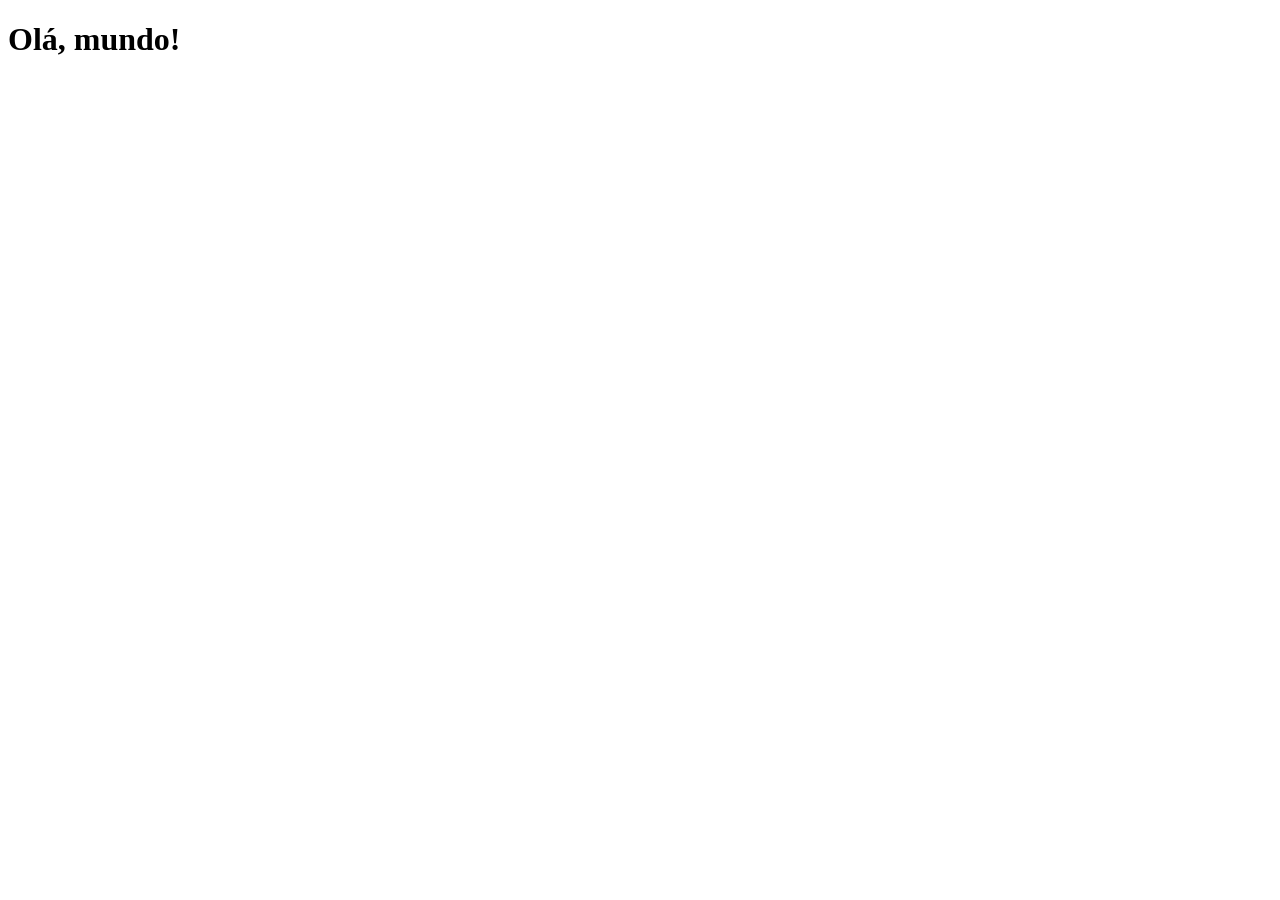
==== output/index.html @ 9d1bf0a4 "Primeiro commitzinho" ====
<!DOCTYPE html>
<html lang="en">
<head>
    <meta charset="UTF-8">
    <meta name="viewport" content="width=device-width, initial-scale=1.0">
    <title>PRIMEIRO SITEZINHO DE HTML</title>
</head>
<body>
    <h1>Olá, mundo!</h1>
</body>
</html>
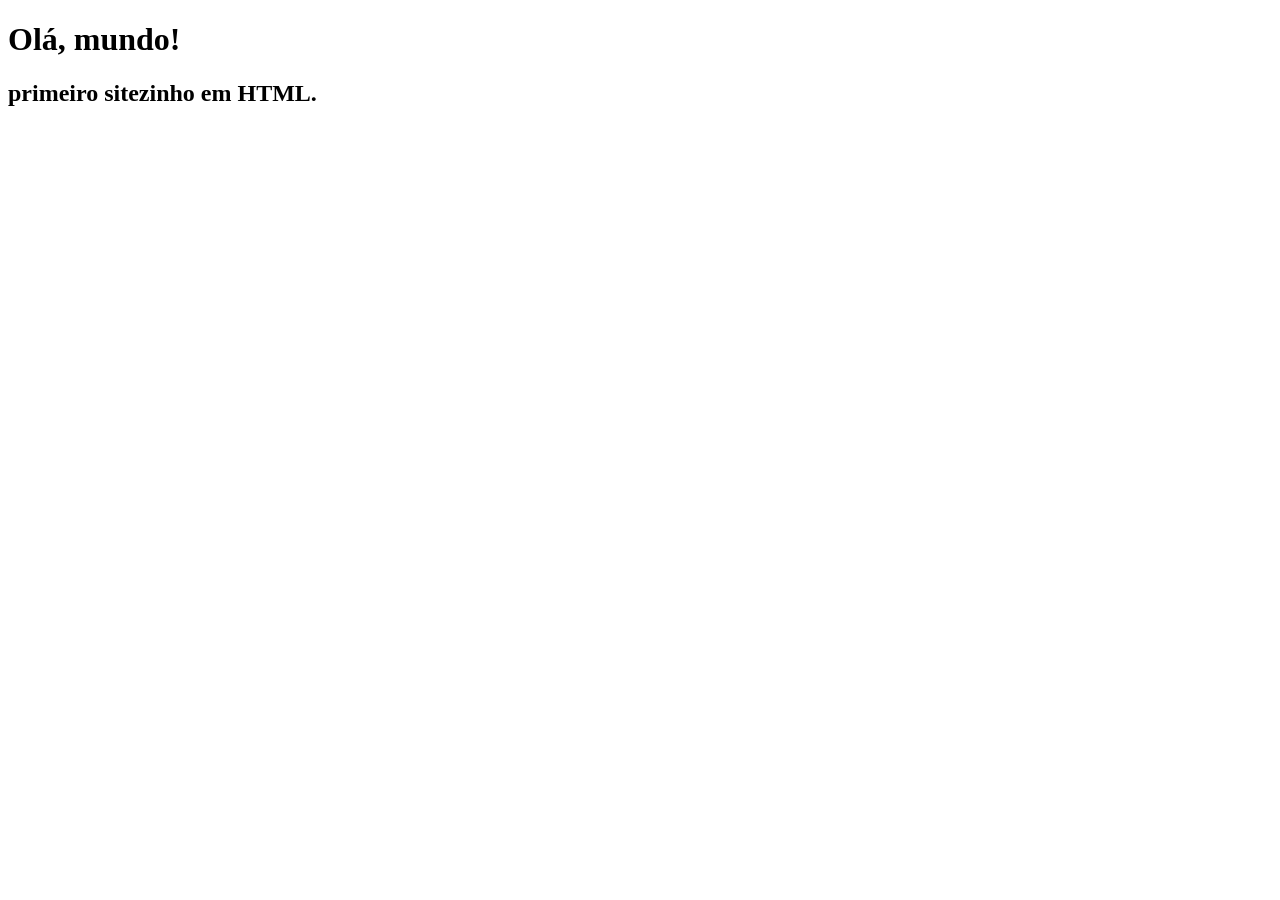
==== commit ce182543: "primeira alteração" ====
--- a/output/index.html
+++ b/output/index.html
@@ -3,9 +3,10 @@
 <head>
     <meta charset="UTF-8">
     <meta name="viewport" content="width=device-width, initial-scale=1.0">
-    <title>PRIMEIRO SITEZINHO DE HTML</title>
+    <title>DEMONSTRAÇÃO DE HTML</title>
 </head>
 <body>
     <h1>Olá, mundo!</h1>
+    <h2>primeiro sitezinho em HTML.</h2>
 </body>
 </html>
